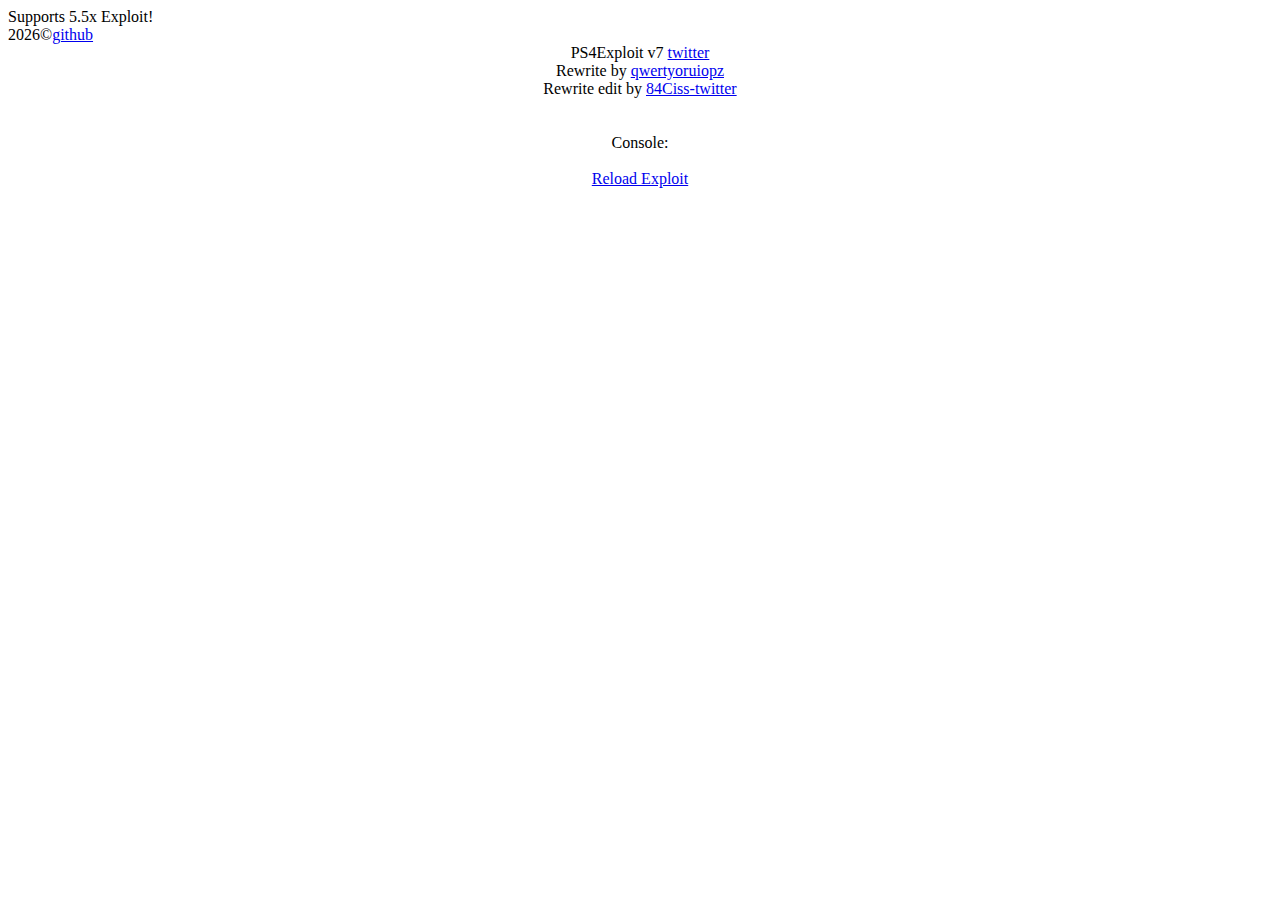
==== htdocs/index.html @ e5888b49 "Add files via upload" ====
<!DOCTYPE html>
<html>
<head>
<html><head><meta http-equiv="Content-Type" content="text/html; charset=windows-1252">
<title>PS4 Exploit PoC for 5.5x &bull; Ciss84</title>
<link href="custom.css" rel="stylesheet" type="text/css"> 	
  <script src="screen.js" type="text/javascript">
	</script>
</head>	

<body onload ="postExpl()">
  <div class="container">
		<div class="ps4-icons">
			<div class="square-icon ps-icon"></div>
			<div class="cross-icon ps-icon"></div>
			<div class="circle-icon ps-icon"></div>
			<div class="triangle-icon ps-icon"></div>
</div>
			<div class="loader" id="loader"></div>
<div class="loader" id="allset" style="display:block">
Supports 5.5x Exploit!
</div>
<div class="info" id="fail" style="display:none">
		Something went wrong :(
</div>
<div class="info" id="badfw" style="display:none">
		NOT FULL 5.xx suppor!
</div>
<div class="credits">
<script type="text/javascript">
		            document.write(new Date().getFullYear());
		            </script>&copy;<a href="https://github.com/ciss84/webkit-5.50-not-full-version-v7">github</a><br>
<center>PS4Exploit v7  <a href="https://twitter.com/84Ciss">twitter</a><br>
</div>
	
<script>            
     function postExpl() {                                               
     setTimeout(exploit, 1500);                    
     }  
                                                            
	   function allset() {
	     document.getElementById("loader").style.display = "none";
	     document.getElementById("allset").style.display = "block";
	   }
	   function fail(info) {
	     document.getElementById("loader").style.display = "none";
	     document.getElementById("fail").style.display = "block";
	     alert(info)
	   }
         </script>
  <script src="userland.js"></script>
  <script src="rop.js"></script>
  <script src="syscalls.js"></script>
  <script src="loader.js"></script>
  <script src="payload.js"></script>
  <script src="kernel.js"></script>
<center>Rewrite by <a href="https://twitter.com/qwertyoruiopz">qwertyoruiopz</a><br>
<center>Rewrite edit by <a href="https://twitter.com/84Ciss">84Ciss-twitter</a><br>
<br><br>
Console:<br><br>
<a href="index.html">Reload Exploit</a><br><br>
<pre id="console"></pre><br><br></center>
</body>
</html>
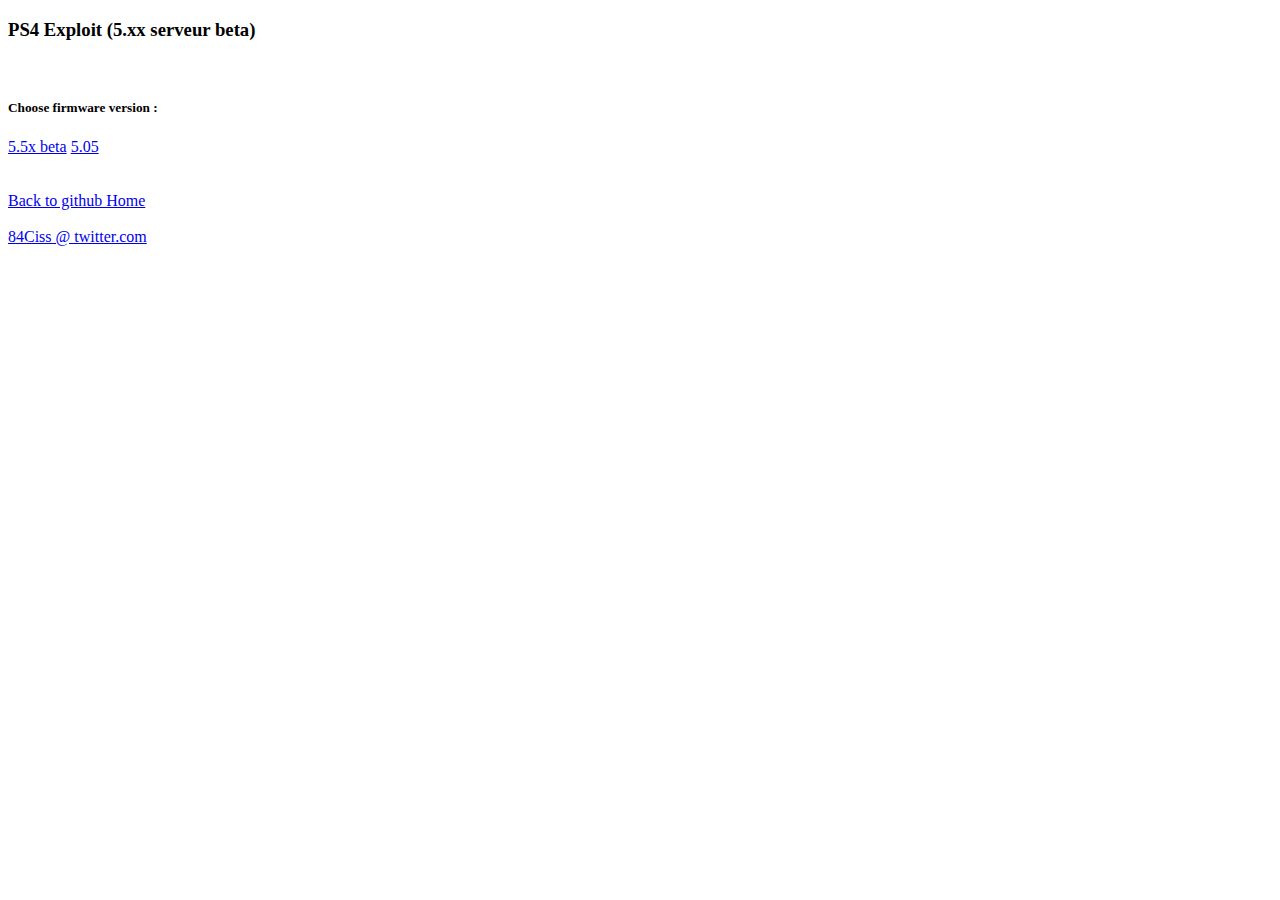
==== commit 408ac401: "Add files via upload" ====
--- a/htdocs/index.html
+++ b/htdocs/index.html
@@ -1,64 +1,74 @@
-<!DOCTYPE html>
-<html>
-<head>
-<html><head><meta http-equiv="Content-Type" content="text/html; charset=windows-1252">
-<title>PS4 Exploit PoC for 5.5x &bull; Ciss84</title>
-<link href="custom.css" rel="stylesheet" type="text/css"> 	
-  <script src="screen.js" type="text/javascript">
-	</script>
-</head>	
-
-<body onload ="postExpl()">
-  <div class="container">
-		<div class="ps4-icons">
-			<div class="square-icon ps-icon"></div>
-			<div class="cross-icon ps-icon"></div>
-			<div class="circle-icon ps-icon"></div>
-			<div class="triangle-icon ps-icon"></div>
-</div>
-			<div class="loader" id="loader"></div>
-<div class="loader" id="allset" style="display:block">
-Supports 5.5x Exploit!
-</div>
-<div class="info" id="fail" style="display:none">
-		Something went wrong :(
-</div>
-<div class="info" id="badfw" style="display:none">
-		NOT FULL 5.xx suppor!
-</div>
-<div class="credits">
-<script type="text/javascript">
-		            document.write(new Date().getFullYear());
-		            </script>&copy;<a href="https://github.com/ciss84/webkit-5.50-not-full-version-v7">github</a><br>
-<center>PS4Exploit v7  <a href="https://twitter.com/84Ciss">twitter</a><br>
-</div>
-	
-<script>            
-     function postExpl() {                                               
-     setTimeout(exploit, 1500);                    
-     }  
-                                                            
-	   function allset() {
-	     document.getElementById("loader").style.display = "none";
-	     document.getElementById("allset").style.display = "block";
-	   }
-	   function fail(info) {
-	     document.getElementById("loader").style.display = "none";
-	     document.getElementById("fail").style.display = "block";
-	     alert(info)
-	   }
-         </script>
-  <script src="userland.js"></script>
-  <script src="rop.js"></script>
-  <script src="syscalls.js"></script>
-  <script src="loader.js"></script>
-  <script src="payload.js"></script>
-  <script src="kernel.js"></script>
-<center>Rewrite by <a href="https://twitter.com/qwertyoruiopz">qwertyoruiopz</a><br>
-<center>Rewrite edit by <a href="https://twitter.com/84Ciss">84Ciss-twitter</a><br>
-<br><br>
-Console:<br><br>
-<a href="index.html">Reload Exploit</a><br><br>
-<pre id="console"></pre><br><br></center>
-</body>
-</html>+<!DOCTYPE html>
+<html lang="en"><head><meta http-equiv="Content-Type" content="text/html; charset=UTF-8">
+	
+	<meta http-equiv="X-UA-Compatible" content="IE=edge">
+	<meta name="viewport" content="width=device-width, initial-scale=1">
+	<!-- The above 3 meta tags *must* come first in the head; any other head content must come *after* these tags -->
+
+<title>PS4 Exploit PoC for 5.5x &bull; Ciss84</title>
+</head>	
+	
+	<!-- Google font -->
+	<link href="./Exploit/css" rel="stylesheet">
+
+	<!-- Bootstrap -->
+	<link type="text/css" rel="stylesheet" href="./Exploit/bootstrap.min.css">
+
+	<!-- Owl Carousel -->
+	<link type="text/css" rel="stylesheet" href="./Exploit/owl.carousel.css">
+	<link type="text/css" rel="stylesheet" href="./Exploit/owl.theme.default.css">
+
+	<!-- Magnific Popup -->
+	<link type="text/css" rel="stylesheet" href="./Exploit/magnific-popup.css">
+
+	<!-- Font Awesome Icon -->
+	<link rel="stylesheet" href="./Exploit/font-awesome.min.css">
+
+	<!-- Custom stlylesheet -->
+	<link type="text/css" rel="stylesheet" href="./Exploit/style.css">
+	<!-- HTML5 shim and Respond.js for IE8 support of HTML5 elements and media queries -->
+	<!-- WARNING: Respond.js doesn't work if you view the page via file:// -->
+	<!--[if lt IE 9]>
+		<script src="https://oss.maxcdn.com/html5shiv/3.7.3/html5shiv.min.js"></script>
+		<script src="https://oss.maxcdn.com/respond/1.4.2/respond.min.js"></script>
+	<![endif]-->
+</head>
+
+<body>
+
+	<!-- Header -->
+	<header id="home">
+		<!-- Background Image -->
+		<div class="bg-img" style="background-image: url(&#39;./img/ps4.jpg&#39;);">
+			<div class="overlay"></div>
+		</div>
+		<!-- /Background Image -->	
+
+		<!-- home wrapper -->
+		<div class="home-wrapper">
+			<div class="container">
+				<div class="row">
+
+					<!-- home content -->
+					<div class="col-md-10 col-md-offset-1">
+						<div class="home-content">
+							<h3 class="white-text">PS4 Exploit (5.xx serveur beta)</h3><br>
+							<h5 class="white-text">Choose firmware version :</h5>
+
+							<a href="./Exploit/55x/index.html" class="mini-btn">5.5x beta</a>		
+							<a href="./Exploit/505/index.html" class="mini-btn">5.05 </a>								
+							
+							<br><br><br>
+							<a href="https://github.com/ciss84/Miniweb-5.50-5.53-5.55" class="main-btn">Back to github Home</a><br><br>
+					    <a href="https://twitter.com/84Ciss">84Ciss @ twitter.com</a></p>
+						</div>
+					</div>
+					
+					<!-- jQuery Plugins -->
+	<script type="text/javascript" src="./Exploit/jquery.min.js"></script>
+	<script type="text/javascript" src="./Exploit/bootstrap.min.js"></script>
+	<script type="text/javascript" src="./Exploit/owl.carousel.min.js"></script>
+	<script type="text/javascript" src="./Exploit/jquery.magnific-popup.js"></script>
+	<script type="text/javascript" src="./Exploit/main.js"></script>
+
+</div></div></div></header></body></html>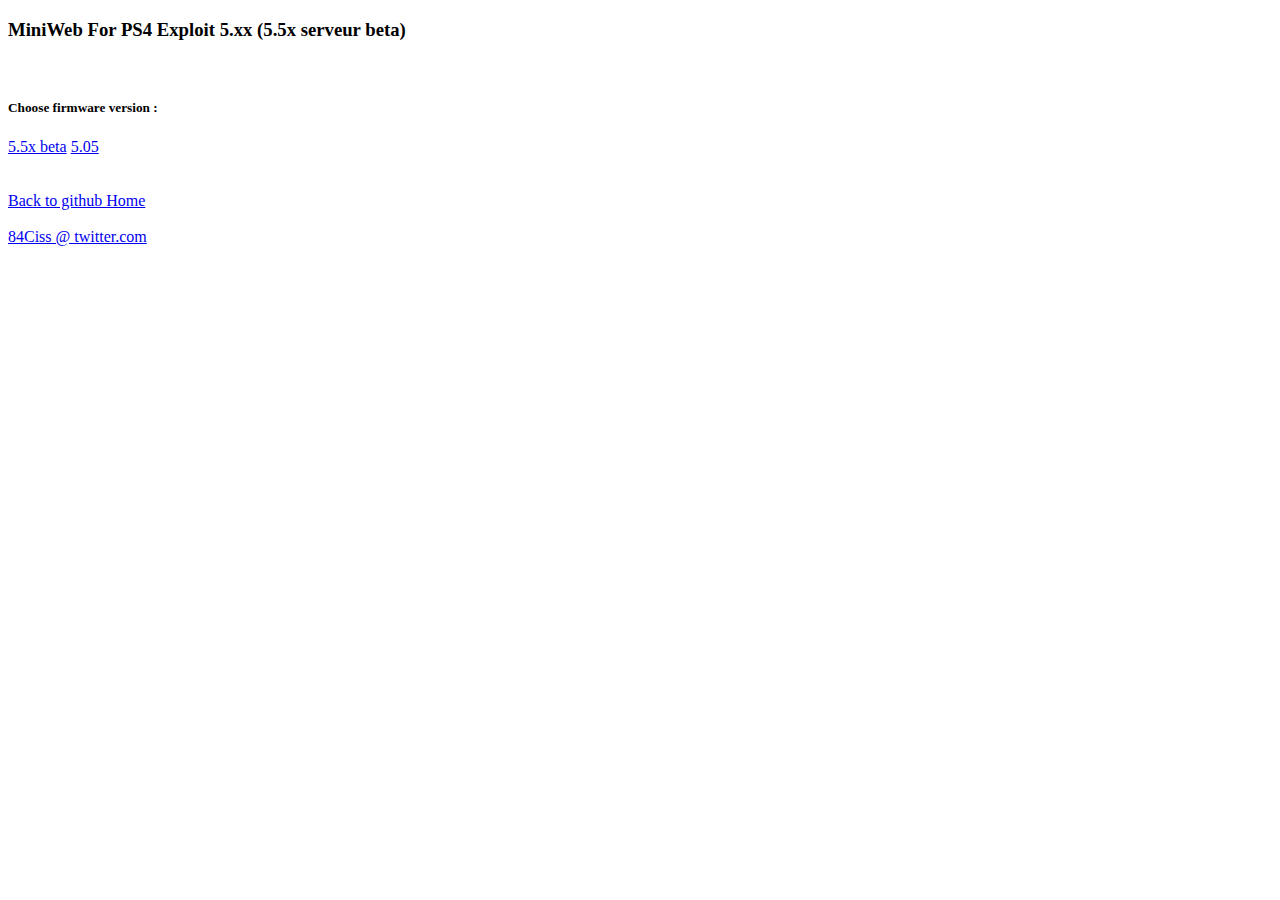
==== commit f4259aa5: "Add files via upload" ====
--- a/htdocs/index.html
+++ b/htdocs/index.html
@@ -5,7 +5,7 @@
 	<meta name="viewport" content="width=device-width, initial-scale=1">
 	<!-- The above 3 meta tags *must* come first in the head; any other head content must come *after* these tags -->
 
-<title>PS4 Exploit PoC for 5.5x &bull; Ciss84</title>
+<title>PS4 Serveur for 5.xx &bull; Ciss84</title>
 </head>	
 	
 	<!-- Google font -->
@@ -52,7 +52,7 @@
 					<!-- home content -->
 					<div class="col-md-10 col-md-offset-1">
 						<div class="home-content">
-							<h3 class="white-text">PS4 Exploit (5.xx serveur beta)</h3><br>
+							<h3 class="white-text">MiniWeb For PS4 Exploit 5.xx (5.5x serveur beta)</h3><br>
 							<h5 class="white-text">Choose firmware version :</h5>
 
 							<a href="./Exploit/55x/index.html" class="mini-btn">5.5x beta</a>		
